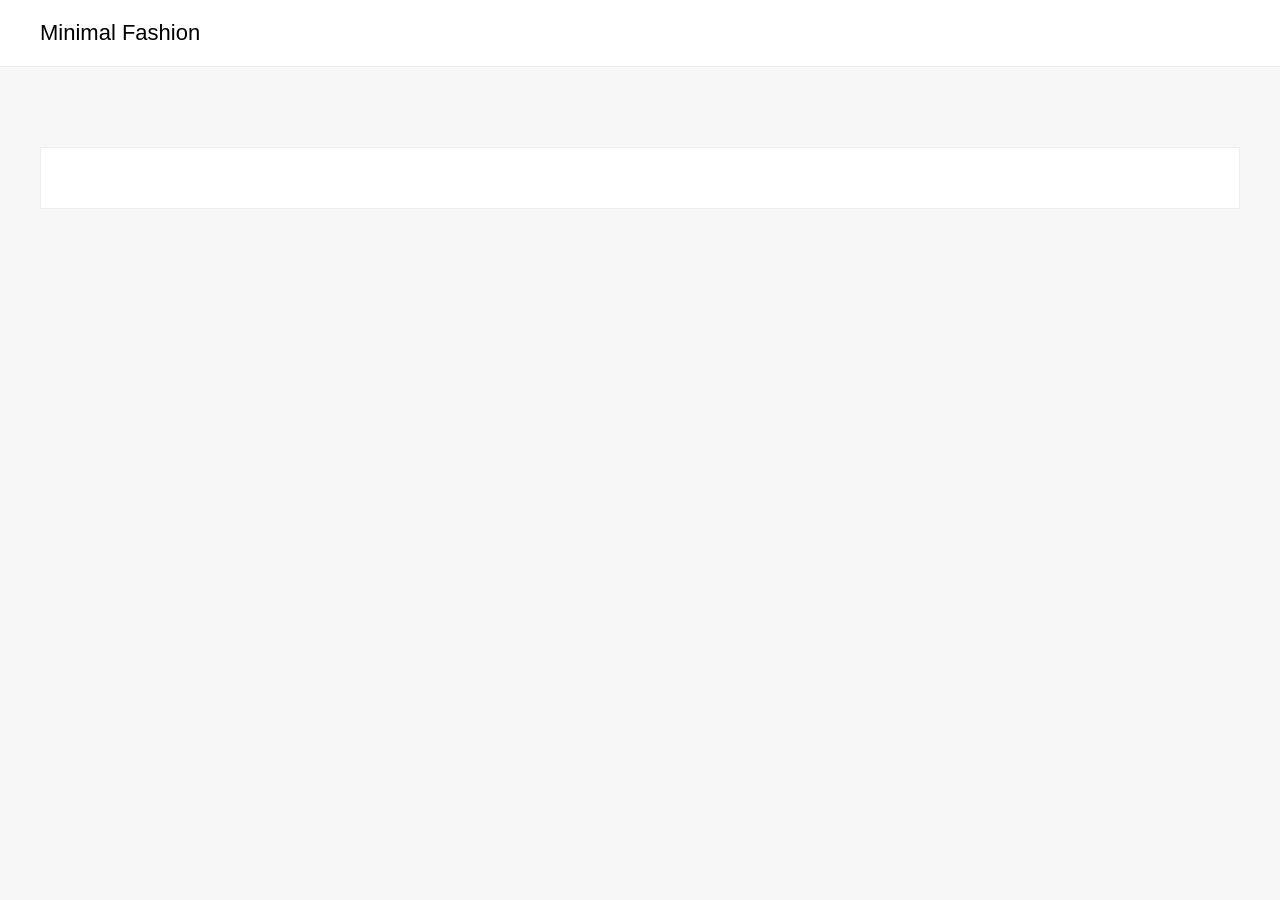
==== productdetails.html @ 9ab51129 "basically done" ====
<!DOCTYPE html>
<html lang="da">

<head>
    <meta charset="UTF-8">
    <title>Produkt</title>
    <link rel="stylesheet" href="style.css">
</head>

<body>

    <header>
        <h1><a href="index.html">Minimal Fashion</a></h1>
    </header>

    <main>
        <div class="details" id="productDetails"></div>
    </main>

    <script src="js/productdetails.js"></script>
</body>

</html>
---- style.css ----
/* --- Generel styling --- */
body {
  font-family: Arial, Helvetica, sans-serif;
  background: #f7f7f7;
  margin: 0;
  padding: 0;
  color: #222;
}

header {
  padding: 20px 40px;
  background: white;
  border-bottom: 1px solid #eee;
}
header h1 {
  font-weight: 400;
  font-size: 22px;
  margin: 0;
}
header h1 a {
  text-decoration: none;
  color: black;
}

/* --- Grid --- */
main {
  max-width: 1200px;
  margin: auto;
  padding: 40px;
}
h2 {
  margin-bottom: 20px;
  font-weight: 500;
}
.grid {
  display: grid;
  gap: 30px;
}
.categories {
  grid-template-columns: repeat(auto-fit, minmax(200px, 1fr));
}
.products {
  grid-template-columns: repeat(auto-fill, minmax(220px, 1fr));
}

/* --- Produktkort --- */
.card {
  background: white;
  border: 1px solid #eee;
  padding: 15px;
  position: relative;
  display: grid;
  grid-template-rows: subgrid;
  transition: 0.2s;
}
.card:hover {
  transform: translateY(-3px);
  box-shadow: 0 10px 25px rgba(0, 0, 0, 0.08);
}
.card img {
  width: 100%;
  height: 250px;
  object-fit: cover;
  margin-bottom: 10px;
}
.card a {
  text-decoration: none;
  color: inherit;
}
.card h3 {
  font-size: 15px;
  margin-bottom: 5px;
}
.brand {
  font-size: 13px;
  color: #777;
}
.price {
  font-weight: bold;
  margin-top: 5px;
}

/* --- SALE & SOLD OUT --- */
.badge {
  position: absolute;
  top: 10px;
  padding: 5px 8px;
  font-size: 12px;
  font-weight: bold;
  color: white;
}
.sale {
  left: 10px;
  background: #e63946;
}
.soldout {
  right: 10px;
  background: black;
}

/* --- Produktdetaljer --- */
.details {
  display: grid;
  grid-template-columns: 1fr 1fr;
  gap: 50px;
  margin-top: 40px;
  background: white;
  padding: 30px;
  border: 1px solid #eee;
}
.details img {
  width: 100%;
}
.details h2 {
  margin-bottom: 10px;
}
.details .desc {
  margin-top: 20px;
  color: #555;
}

/* --- Kontrol container --- */
#controls {
  display: flex;
  justify-content: flex-end; /* flytter til højre */
  align-items: center;
  gap: 20px; /* mellemrum mellem dropdown og checkbox */
  margin-bottom: 20px;
}

/* Dropdown og label */
#sortPrice {
  font-size: 15px;
  padding: 5px;
}

/* Checkbox label font og checkbox størrelse */
#checkboxSold {
  transform: scale(1.2); /* gør checkbox større */
  cursor: pointer;
}
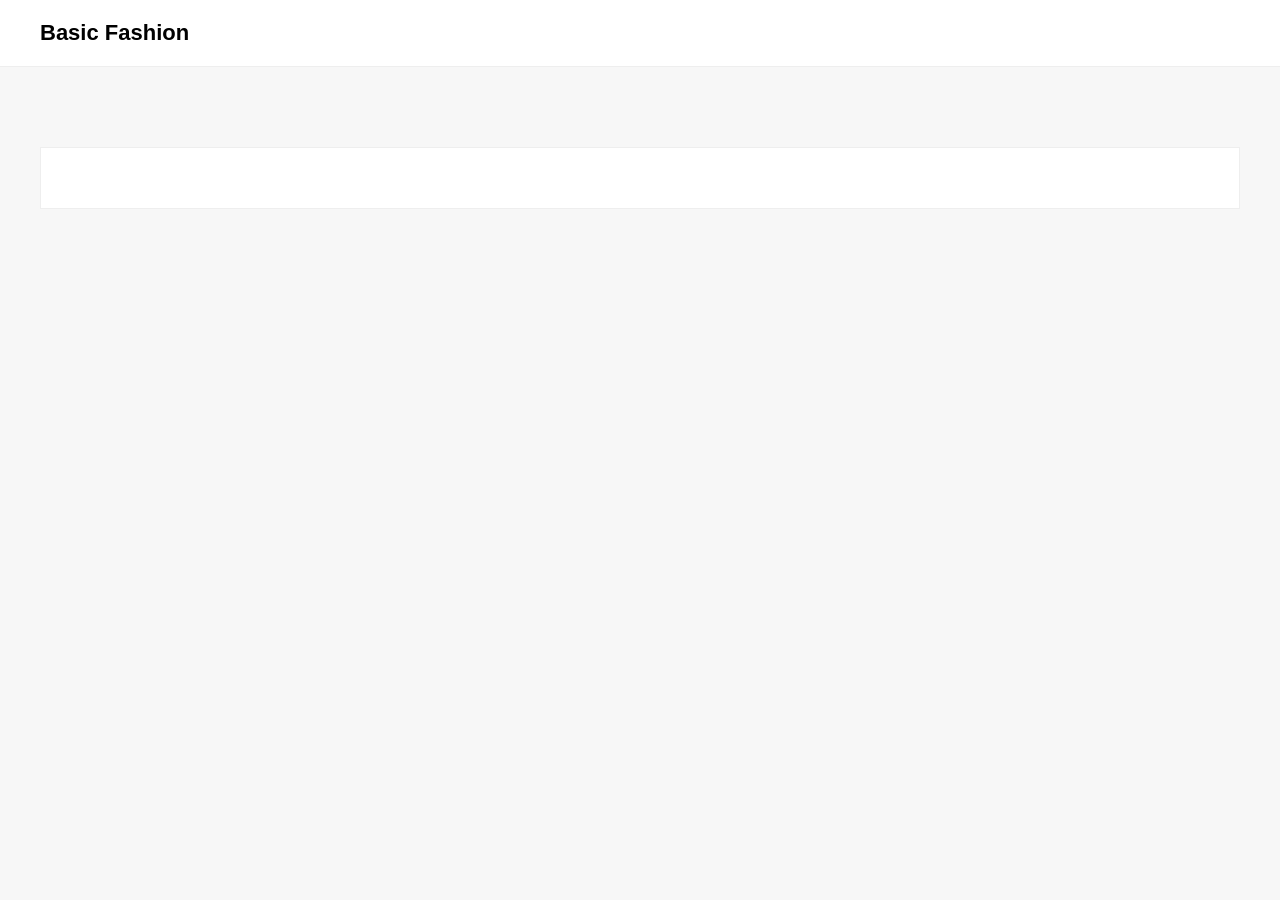
==== commit 1e23b46d: "done done done" ====
--- a/productdetails.html
+++ b/productdetails.html
@@ -10,7 +10,7 @@
 <body>
 
     <header>
-        <h1><a href="index.html">Minimal Fashion</a></h1>
+        <h1><a href="index.html">Basic Fashion</a></h1>
     </header>
 
     <main>
--- a/style.css
+++ b/style.css
@@ -1,4 +1,3 @@
-/* --- Generel styling --- */
 body {
   font-family: Arial, Helvetica, sans-serif;
   background: #f7f7f7;
@@ -13,7 +12,7 @@
   border-bottom: 1px solid #eee;
 }
 header h1 {
-  font-weight: 400;
+  font-weight: 700;
   font-size: 22px;
   margin: 0;
 }
@@ -22,7 +21,6 @@
   color: black;
 }
 
-/* --- Grid --- */
 main {
   max-width: 1200px;
   margin: auto;
@@ -37,13 +35,12 @@
   gap: 30px;
 }
 .categories {
-  grid-template-columns: repeat(auto-fit, minmax(200px, 1fr));
+  grid-template-columns: repeat(auto-fit, minmax(175px, 1fr));
 }
 .products {
   grid-template-columns: repeat(auto-fill, minmax(220px, 1fr));
 }
 
-/* --- Produktkort --- */
 .card {
   background: white;
   border: 1px solid #eee;
@@ -52,10 +49,12 @@
   display: grid;
   grid-template-rows: subgrid;
   transition: 0.2s;
+  text-decoration: none;
+  color: black;
 }
 .card:hover {
   transform: translateY(-3px);
-  box-shadow: 0 10px 25px rgba(0, 0, 0, 0.08);
+  box-shadow: 0 10px 12px rgba(0, 0, 0, 0.08);
 }
 .card img {
   width: 100%;
@@ -63,10 +62,12 @@
   object-fit: cover;
   margin-bottom: 10px;
 }
-.card a {
+.card a,
+.card a:visited {
+  color: black;
   text-decoration: none;
-  color: inherit;
 }
+
 .card h3 {
   font-size: 15px;
   margin-bottom: 5px;
@@ -80,7 +81,6 @@
   margin-top: 5px;
 }
 
-/* --- SALE & SOLD OUT --- */
 .badge {
   position: absolute;
   top: 10px;
@@ -98,7 +98,6 @@
   background: black;
 }
 
-/* --- Produktdetaljer --- */
 .details {
   display: grid;
   grid-template-columns: 1fr 1fr;
@@ -114,28 +113,21 @@
 .details h2 {
   margin-bottom: 10px;
 }
-.details .desc {
-  margin-top: 20px;
-  color: #555;
-}
 
-/* --- Kontrol container --- */
 #controls {
   display: flex;
-  justify-content: flex-end; /* flytter til højre */
+  justify-content: flex-end;
   align-items: center;
-  gap: 20px; /* mellemrum mellem dropdown og checkbox */
+  gap: 20px;
   margin-bottom: 20px;
 }
 
-/* Dropdown og label */
 #sortPrice {
   font-size: 15px;
   padding: 5px;
 }
 
-/* Checkbox label font og checkbox størrelse */
 #checkboxSold {
-  transform: scale(1.2); /* gør checkbox større */
+  transform: scale(1.2);
   cursor: pointer;
 }
